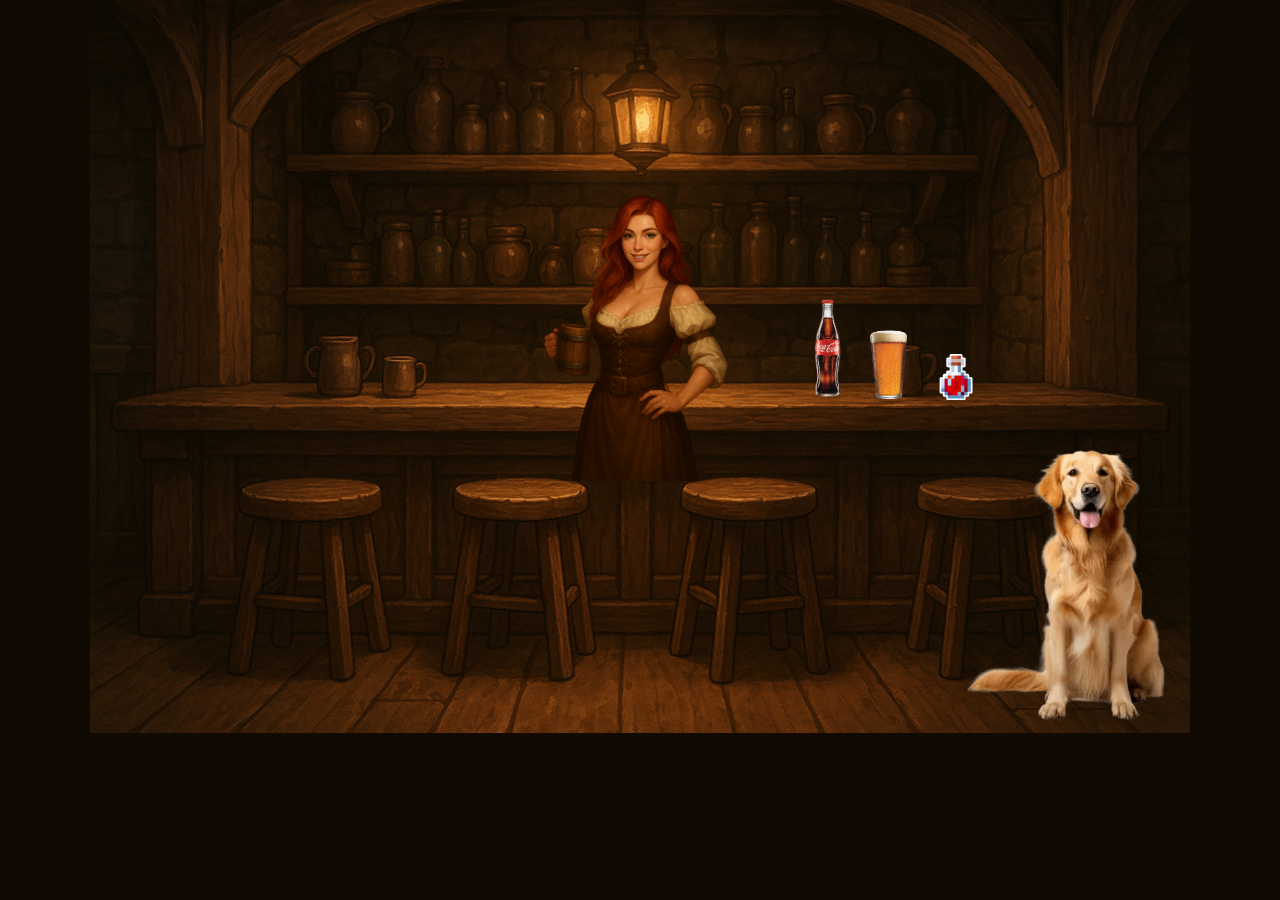
==== lab4/index.html @ 544c4c24 "lab4 - concluido" ====
<!DOCTYPE html>
<html lang="pt-br">
<head>
    <meta charset="UTF-8">
    <meta name="viewport" content="width=device-width, initial-scale=1.0">
    <link rel="stylesheet" href="css/style.css">
    <script defer src="scripts/main.js"></script>
    <title>Document</title>
</head>
<body>
    <header>
        <section id="inventario">
            <div id="inventario-moeda">
                <img src="images/moeda.webp" alt="Moeda">
                <p>x<span id="moedas">0</span></p>
            </div>
            <div id="inventario-rato">
                <img src="images/rato-parado.webp" alt="Um rato">
                <p>x<span id="ratos">0</span></p>
            </div>
        </section>
    </header>
    <main>
        <section id="container-balcao">
            <img id="balcao" src="images/balcao-rpg.png" alt="Balcão de rpg">
            <abbr title="Capturar rato">
                <img id="rato" src="images/rato-parado.webp" alt="Um rato">
            </abbr>
        </section>

        <section id="container-garconete">
            <abbr title="Conversar com a garçonete">
                <img id="garconete" src="images/garconete.png" alt="Garçonete de RPG">
                
            </abbr>
            <div>
                <p></p>
                <button id="regras">Regras</button>
                <button id="avancar">Avançar</button>
            </div>
        </section>
    
        <section id="container-bebida">
            <abbr title="Garrafa de Coca-Cola">
                <img id="coca-cola" src="images/coca-cola.png" alt="Garrafa de Coca-Cola">
            </abbr>
            <abbr title="Copo de Cerveja">
                <img id="cerveja" src="images/cerveja.png" alt="Copo de Cerveja">
            </abbr>
            <abbr title="Bebida Misteriosa">
                <img id="bebida-misteriosa" src="images/pocao-minecraft.png" alt="Bebida Misteriosa">
            </abbr>
        </section>

        <section id="container-cachorro">
            <abbr title="Fazer carinho no Rex">
                <img id="cachorro" src="images/cachorro.png" alt="Um cachorro">
                <img id="coracoes" src="images/coracoes.webp" alt="3 corações">
            </abbr>
        </section>
    </main>
</body>
</html>
---- lab4/css/style.css ----
@charset "UTF-8";

@keyframes rato-andando {
    0% { left: -170px; }
    50% { left: 200px; }
    60% { left: 200px; }
    100% { left: -170px; }
}



* {
    padding: 0;
    margin: 0;
    box-sizing: border-box;
}




body {
    position: relative;
    background-color: #100A02;
}



header {
    position: absolute;
    display: none;
    z-index: 1;
    left: 0;
    top: 0;
    padding: 10px;
    color: white;
    background-color: rgba(128, 128, 128, 0.384);
}
#inventario div {
    display: none;
    justify-content: flex-end;
    align-items: center;
}
#inventario img[src="images/moeda.webp"] {
    width: 60px;
    height: auto;
}
#inventario img[src="images/rato-parado.webp"] {
    width: 80px;
    height: auto;
}
#inventario p {
    width: 60px;
    font-size: 2em;
}



main {
    position: relative;
    display: flex;
    flex-direction: column;
    justify-content: center;
    align-items: center;
    max-width: 1100px;
    margin: auto;
}



#rato,
#garconete,
#container-bebida img,
#cachorro {
    cursor: pointer;
    border: 2px solid transparent;
}
#rato:hover,
#garconete:hover,
#container-bebida img:hover,
#cachorro:hover {
    border-color: white;
}



#container-balcao {
    position: relative;
    width: 100vw;
    max-width: 1100px;
    max-height: 100vh;
    overflow: hidden;
}
#balcao {
    width: 100%;
    height: 100%;
    max-height: 100vh;
}
#rato {
    position: absolute;
    left: -170px;
    bottom: 20px;
    width: 10vw;
    height: auto;
    max-width: 100px;
    animation: rato-andando 9s infinite ease-in-out;
}



#container-garconete {
    position: absolute;
    top: 23%;
    display: flex;
    align-items: flex-start;
}
#garconete {
    width: 20vw;
    height: auto;
    max-width: 210px;
}
#container-garconete div {
    display: flex;
    flex-direction: column;
    align-items: flex-end
}
#container-garconete p {
    display: none;
    max-width: 300px;
    padding: 5px;
    border: 1px solid black;
    border-radius: 5px;
    background-color: white;
}
#container-garconete button {
    cursor: pointer;
    display: none;
    padding: 3px;
    margin: 5px;
}



#container-bebida {
    position: absolute;
    right: 19%;
    top: 40%;
}
#container-bebida abbr {
    color: transparent;
}
#container-bebida img {
    cursor: pointer;
    height: auto;
}
#coca-cola {
    width: 4vw;
    max-width: 40px;
}
#cerveja {
    width: 7vw;
    max-width: 75px;
}
#bebida-misteriosa {
    width: 5vw;
    max-width: 50px;
}



#container-cachorro {
    position: absolute;
    right: 10px;
    bottom: 5px;
}
#cachorro {
    cursor: pointer;
    z-index: 2;
    width: 22vw;
    height: auto;
    max-width: 220px;
}
#coracoes {
    position: absolute;
    z-index: 0;
    right: 23%;
    bottom: 65%;
    width: 9vw;
    max-width: 90px;

    visibility: hidden;
    opacity: 0;
    transition: opacity .3s;
}
#coracoes.mostrar {
    visibility: visible;
    opacity: 1;
    animation: subirCoracoes 2s 1 forwards ease-in-out;
}

@keyframes subirCoracoes {
    0% {
        bottom: 85%;
    }
    100% {
        bottom: 120%;
        filter: opacity(0);
    }
}
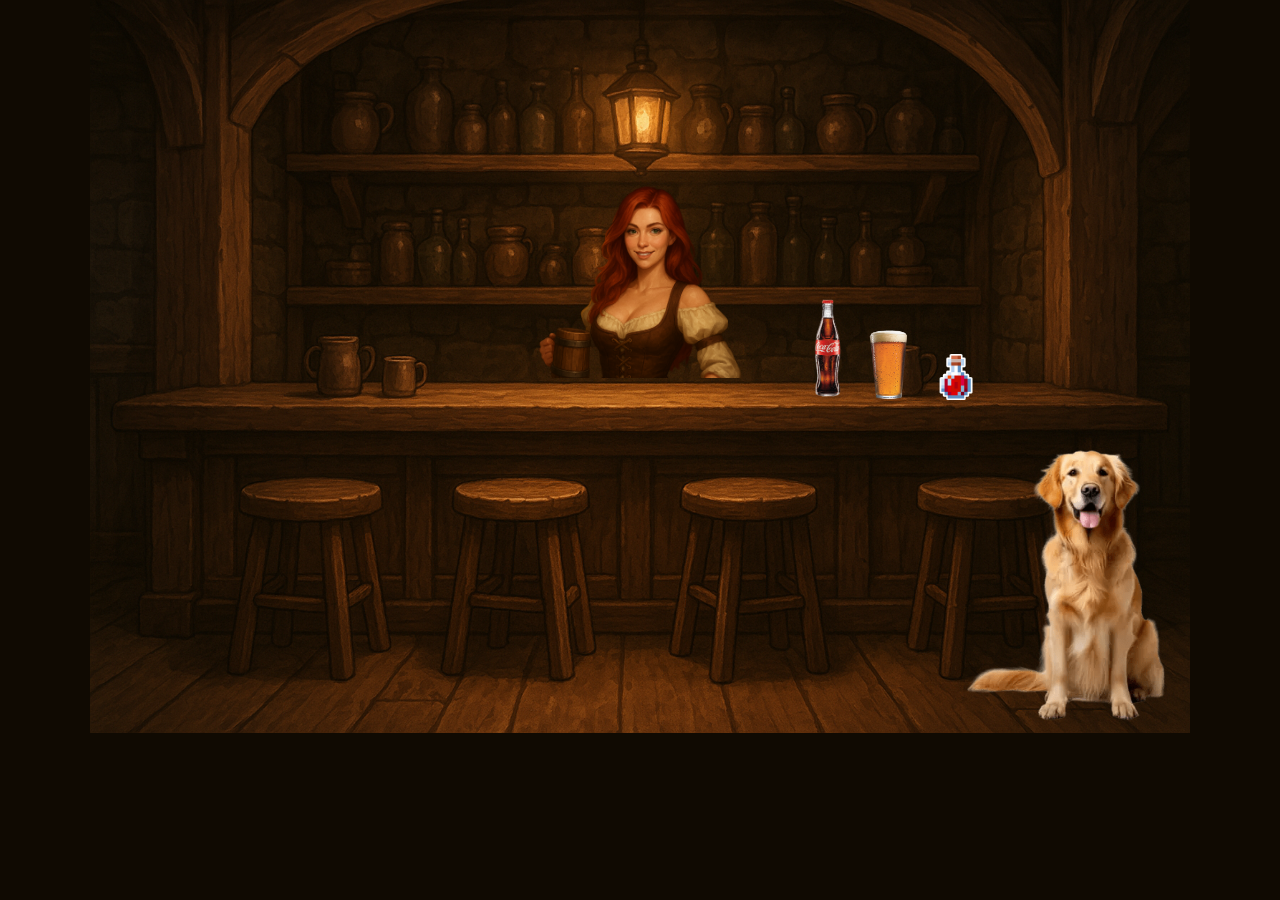
==== commit 7a41d52c: "lab4 - js" ====
--- a/lab4/index.html
+++ b/lab4/index.html
@@ -10,6 +10,9 @@
 <body>
     <header>
         <section id="inventario">
+            <div id="inventario-nome">
+                <p></p>
+            </div>
             <div id="inventario-moeda">
                 <img src="images/moeda.webp" alt="Moeda">
                 <p>x<span id="moedas">0</span></p>
@@ -31,10 +34,10 @@
         <section id="container-garconete">
             <abbr title="Conversar com a garçonete">
                 <img id="garconete" src="images/garconete.png" alt="Garçonete de RPG">
-                
             </abbr>
             <div>
                 <p></p>
+                <input id="input-conversa" type="text" maxlength="15">
                 <button id="regras">Regras</button>
                 <button id="avancar">Avançar</button>
             </div>
--- a/lab4/css/style.css
+++ b/lab4/css/style.css
@@ -35,20 +35,25 @@
     color: white;
     background-color: rgba(128, 128, 128, 0.384);
 }
-#inventario div {
+#inventario-nome {
+    justify-content: center;
+}
+#inventario-moeda,
+#inventario-rato {
     display: none;
     justify-content: flex-end;
     align-items: center;
 }
-#inventario img[src="images/moeda.webp"] {
+#inventario-moeda img {
     width: 60px;
     height: auto;
 }
-#inventario img[src="images/rato-parado.webp"] {
+#inventario-rato img {
     width: 80px;
     height: auto;
 }
-#inventario p {
+#inventario-moeda p,
+#inventario-rato p {
     width: 60px;
     font-size: 2em;
 }
@@ -109,7 +114,7 @@
 
 #container-garconete {
     position: absolute;
-    top: 23%;
+    top: 24.53%;
     display: flex;
     align-items: flex-start;
 }
@@ -119,6 +124,8 @@
     max-width: 210px;
 }
 #container-garconete div {
+    position: absolute;
+    right: -130%;
     display: flex;
     flex-direction: column;
     align-items: flex-end
@@ -136,6 +143,9 @@
     display: none;
     padding: 3px;
     margin: 5px;
+}
+#input-conversa {
+    display: none;
 }
 
 
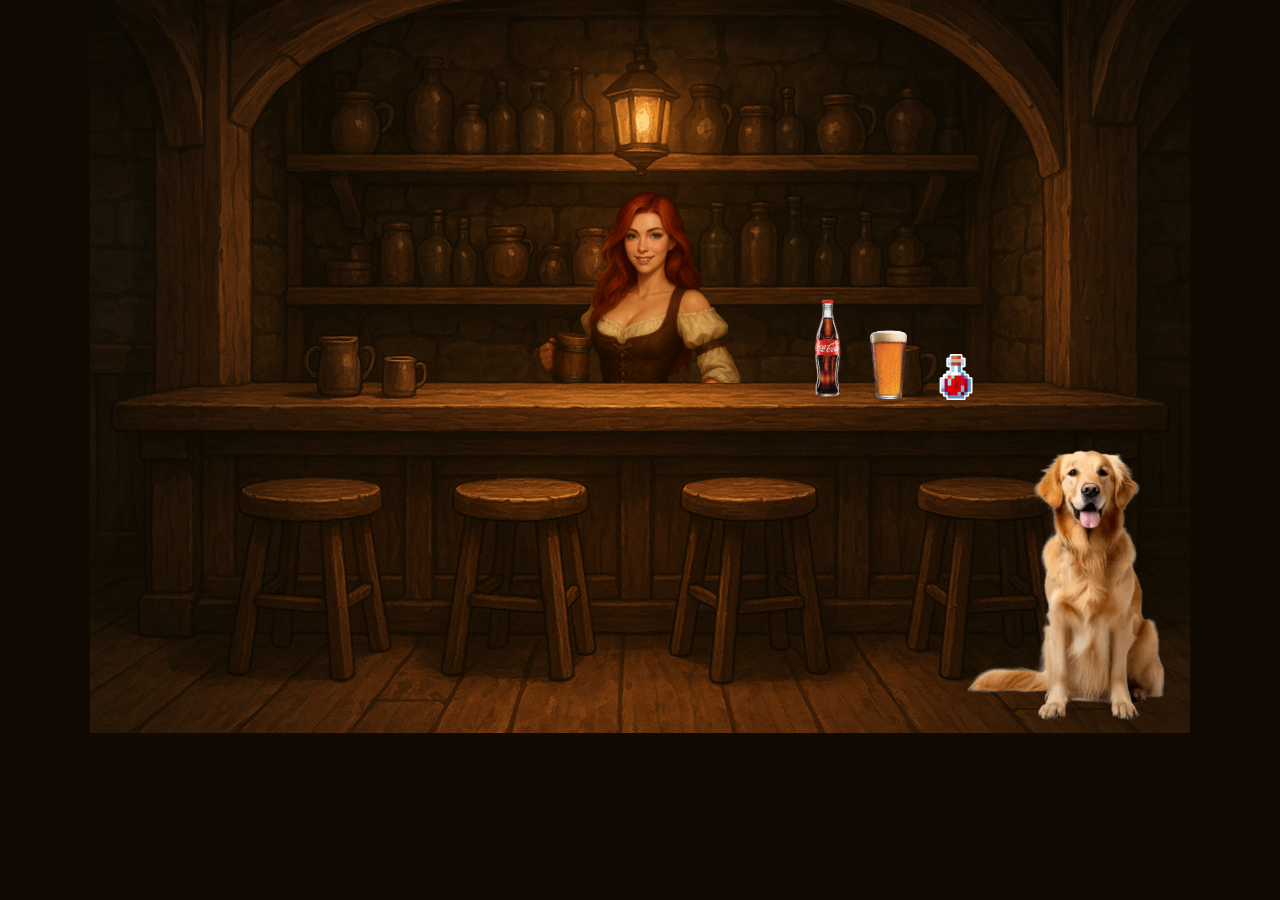
==== commit 6f52ba1d: "lab4 - concluido" ====
--- a/lab4/index.html
+++ b/lab4/index.html
@@ -5,7 +5,7 @@
     <meta name="viewport" content="width=device-width, initial-scale=1.0">
     <link rel="stylesheet" href="css/style.css">
     <script defer src="scripts/main.js"></script>
-    <title>Document</title>
+    <title>Giuseppe Mazzeo - RPG</title>
 </head>
 <body>
     <header>
@@ -15,11 +15,11 @@
             </div>
             <div id="inventario-moeda">
                 <img src="images/moeda.webp" alt="Moeda">
-                <p>x<span id="moedas">0</span></p>
+                <p>x<span id="moedas"></span></p>
             </div>
             <div id="inventario-rato">
                 <img src="images/rato-parado.webp" alt="Um rato">
-                <p>x<span id="ratos">0</span></p>
+                <p>x<span id="ratos"></span></p>
             </div>
         </section>
     </header>
@@ -37,9 +37,14 @@
             </abbr>
             <div>
                 <p></p>
-                <input id="input-conversa" type="text" maxlength="15">
-                <button id="regras">Regras</button>
-                <button id="avancar">Avançar</button>
+                <div>
+                    <input id="input-conversa" type="text" maxlength="15" autocomplete="off">
+                    <button id="dar-rato">Dar rato</button>
+                    <button id="juntar-dinheiro">Como juntar dinheiro?</button>
+                    <button id="comprar-bebida">Comprar</button>
+                    <button id="regras">Regras</button>
+                    <button id="avancar">Avançar</button>
+                </div>
             </div>
         </section>
     
--- a/lab4/css/style.css
+++ b/lab4/css/style.css
@@ -5,206 +5,6 @@
     50% { left: 200px; }
     60% { left: 200px; }
     100% { left: -170px; }
-}
-
-
-
-* {
-    padding: 0;
-    margin: 0;
-    box-sizing: border-box;
-}
-
-
-
-
-body {
-    position: relative;
-    background-color: #100A02;
-}
-
-
-
-header {
-    position: absolute;
-    display: none;
-    z-index: 1;
-    left: 0;
-    top: 0;
-    padding: 10px;
-    color: white;
-    background-color: rgba(128, 128, 128, 0.384);
-}
-#inventario-nome {
-    justify-content: center;
-}
-#inventario-moeda,
-#inventario-rato {
-    display: none;
-    justify-content: flex-end;
-    align-items: center;
-}
-#inventario-moeda img {
-    width: 60px;
-    height: auto;
-}
-#inventario-rato img {
-    width: 80px;
-    height: auto;
-}
-#inventario-moeda p,
-#inventario-rato p {
-    width: 60px;
-    font-size: 2em;
-}
-
-
-
-main {
-    position: relative;
-    display: flex;
-    flex-direction: column;
-    justify-content: center;
-    align-items: center;
-    max-width: 1100px;
-    margin: auto;
-}
-
-
-
-#rato,
-#garconete,
-#container-bebida img,
-#cachorro {
-    cursor: pointer;
-    border: 2px solid transparent;
-}
-#rato:hover,
-#garconete:hover,
-#container-bebida img:hover,
-#cachorro:hover {
-    border-color: white;
-}
-
-
-
-#container-balcao {
-    position: relative;
-    width: 100vw;
-    max-width: 1100px;
-    max-height: 100vh;
-    overflow: hidden;
-}
-#balcao {
-    width: 100%;
-    height: 100%;
-    max-height: 100vh;
-}
-#rato {
-    position: absolute;
-    left: -170px;
-    bottom: 20px;
-    width: 10vw;
-    height: auto;
-    max-width: 100px;
-    animation: rato-andando 9s infinite ease-in-out;
-}
-
-
-
-#container-garconete {
-    position: absolute;
-    top: 24.53%;
-    display: flex;
-    align-items: flex-start;
-}
-#garconete {
-    width: 20vw;
-    height: auto;
-    max-width: 210px;
-}
-#container-garconete div {
-    position: absolute;
-    right: -130%;
-    display: flex;
-    flex-direction: column;
-    align-items: flex-end
-}
-#container-garconete p {
-    display: none;
-    max-width: 300px;
-    padding: 5px;
-    border: 1px solid black;
-    border-radius: 5px;
-    background-color: white;
-}
-#container-garconete button {
-    cursor: pointer;
-    display: none;
-    padding: 3px;
-    margin: 5px;
-}
-#input-conversa {
-    display: none;
-}
-
-
-
-#container-bebida {
-    position: absolute;
-    right: 19%;
-    top: 40%;
-}
-#container-bebida abbr {
-    color: transparent;
-}
-#container-bebida img {
-    cursor: pointer;
-    height: auto;
-}
-#coca-cola {
-    width: 4vw;
-    max-width: 40px;
-}
-#cerveja {
-    width: 7vw;
-    max-width: 75px;
-}
-#bebida-misteriosa {
-    width: 5vw;
-    max-width: 50px;
-}
-
-
-
-#container-cachorro {
-    position: absolute;
-    right: 10px;
-    bottom: 5px;
-}
-#cachorro {
-    cursor: pointer;
-    z-index: 2;
-    width: 22vw;
-    height: auto;
-    max-width: 220px;
-}
-#coracoes {
-    position: absolute;
-    z-index: 0;
-    right: 23%;
-    bottom: 65%;
-    width: 9vw;
-    max-width: 90px;
-
-    visibility: hidden;
-    opacity: 0;
-    transition: opacity .3s;
-}
-#coracoes.mostrar {
-    visibility: visible;
-    opacity: 1;
-    animation: subirCoracoes 2s 1 forwards ease-in-out;
 }
 
 @keyframes subirCoracoes {
@@ -215,4 +15,214 @@
         bottom: 120%;
         filter: opacity(0);
     }
+}
+
+
+
+* {
+    padding: 0;
+    margin: 0;
+    box-sizing: border-box;
+}
+
+
+
+
+body {
+    position: relative;
+    background-color: #100A02;
+}
+
+
+
+header {
+    position: absolute;
+    display: none;
+    z-index: 1;
+    left: 0;
+    top: 0;
+    padding: 10px;
+    color: white;
+    background-color: rgba(128, 128, 128, 0.384);
+}
+#inventario-nome {
+    justify-content: center;
+}
+#inventario-moeda,
+#inventario-rato {
+    display: none;
+    justify-content: flex-end;
+    align-items: center;
+}
+#inventario-moeda img {
+    width: 60px;
+    height: auto;
+}
+#inventario-rato img {
+    width: 80px;
+    height: auto;
+}
+#inventario-moeda p,
+#inventario-rato p {
+    width: 60px;
+    font-size: 2em;
+}
+
+
+
+main {
+    position: relative;
+    display: flex;
+    flex-direction: column;
+    justify-content: center;
+    align-items: center;
+    max-width: 1100px;
+    margin: auto;
+}
+
+
+
+#rato,
+#garconete,
+#container-bebida img,
+#cachorro {
+    cursor: pointer;
+    border: 2px solid transparent;
+}
+#rato:hover,
+#garconete:hover,
+#container-bebida img:hover,
+#cachorro:hover {
+    border-color: white;
+}
+
+
+
+#container-balcao {
+    position: relative;
+    width: 100vw;
+    max-width: 1100px;
+    max-height: 100vh;
+    overflow: hidden;
+}
+#balcao {
+    width: 100%;
+    height: 100%;
+    max-height: 100vh;
+}
+#rato {
+    position: absolute;
+    left: -170px;
+    bottom: 20px;
+    display: none;
+    width: 10vw;
+    height: auto;
+    max-width: 100px;
+    animation: rato-andando 9s infinite ease-in-out;
+}
+
+
+
+#container-garconete {
+    position: absolute;
+    top: 25.2%;
+    display: flex;
+    align-items: flex-start;
+}
+#garconete {
+    width: 20vw;
+    height: auto;
+    max-width: 210px;
+}
+#container-garconete > div {
+    position: absolute;
+    right: -130%;
+    display: flex;
+    flex-direction: column;
+    align-items: flex-start;
+    width: 300px;
+}
+#container-garconete p {
+    display: none;
+    width: 100%;
+    max-width: fit-content;
+    padding: 5px;
+    border: 1px solid black;
+    border-radius: 5px;
+    background-color: white;
+}
+#container-garconete > div > div {
+    display: flex;
+    justify-content: center;
+    align-items: center;
+    width: 300px;
+}
+#container-garconete button {
+    cursor: pointer;
+    z-index: 1;
+    display: none;
+    padding: 3px;
+    margin: 5px;
+}
+#input-conversa {
+    display: none;
+}
+
+
+
+#container-bebida {
+    position: absolute;
+    right: 19%;
+    top: 40%;
+}
+#container-bebida abbr {
+    color: transparent;
+}
+#container-bebida img {
+    cursor: pointer;
+    height: auto;
+}
+#coca-cola {
+    width: 4vw;
+    max-width: 40px;
+}
+#cerveja {
+    width: 7vw;
+    max-width: 75px;
+}
+#bebida-misteriosa {
+    width: 5vw;
+    max-width: 50px;
+}
+
+
+
+#container-cachorro {
+    position: absolute;
+    right: 10px;
+    bottom: 5px;
+}
+#cachorro {
+    cursor: pointer;
+    z-index: 2;
+    width: 22vw;
+    height: auto;
+    max-width: 220px;
+}
+#coracoes {
+    position: absolute;
+    z-index: 0;
+    right: 23%;
+    bottom: 65%;
+    width: 9vw;
+    max-width: 90px;
+
+    visibility: hidden;
+    opacity: 0;
+    transition: opacity .3s;
+}
+#coracoes.mostrar {
+    visibility: visible;
+    opacity: 1;
+    animation: subirCoracoes 2s 1 forwards ease-in-out;
 }
